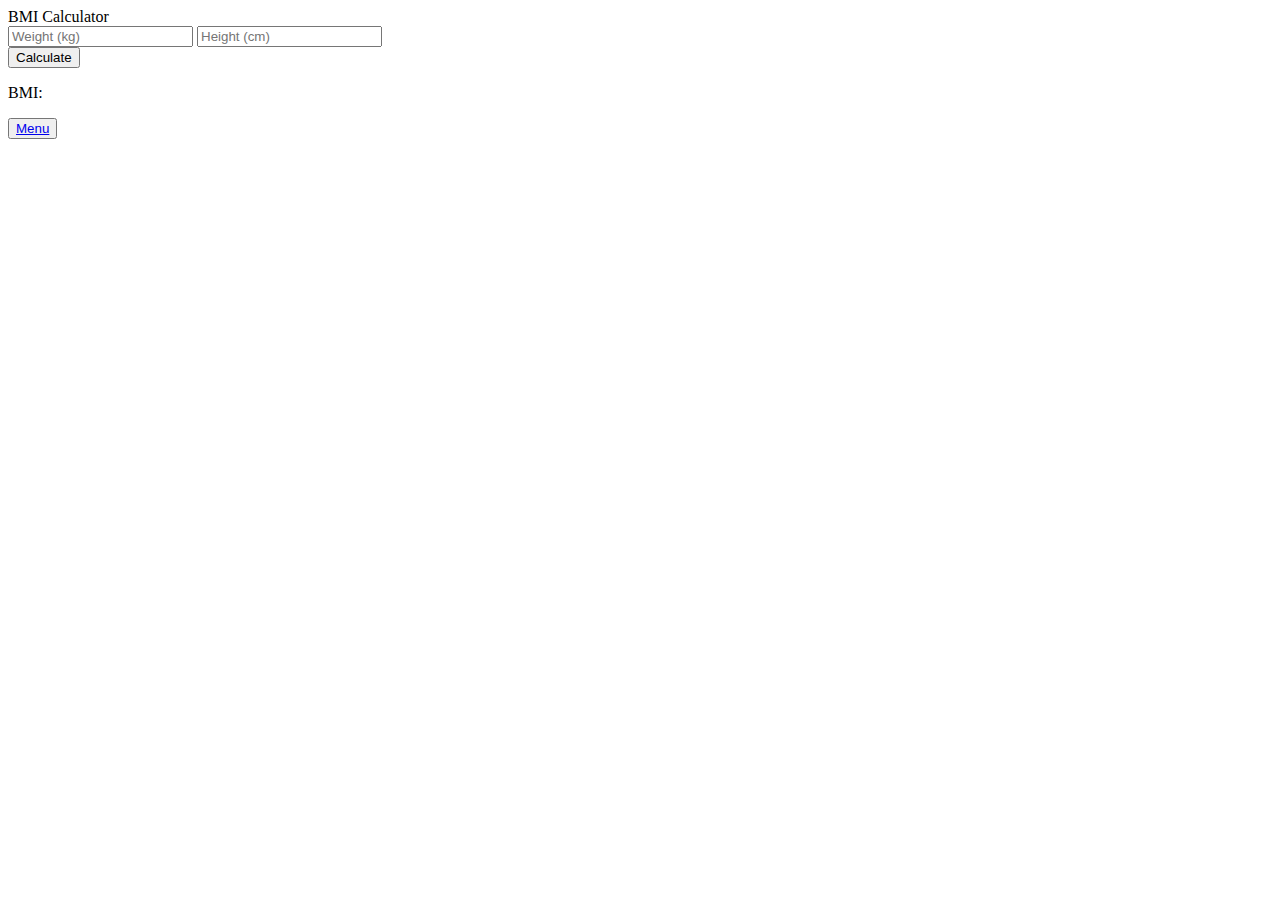
==== bmi-calculator/index.html @ 7799a9cd "deleting stuff" ====
<!DOCTYPE html>
<html lang="en">
<head>
  <meta charset="UTF-8">
  <meta name="viewport" content="width=device-width, initial-scale=1.0">
  <meta http-equiv="X-UA-Compatible" content="ie=edge">
  <link rel="stylesheet" type="text/css" href="style.css">
  <script src="script.js" defer></script>
  <title>BMI Calculator</title>
  <div class = "title">BMI Calculator</div>
</head>

<body>

<input placeholder = "Weight (kg)" type='text' id="weightInput" required>
<input placeholder = "Height (cm)"  type='text' id="heightInput" required>

<div id = 'calculate'>
    <button id= 'calculateButton'>Calculate</button>
</div>

<p class = 'outputP'>
BMI:
 <span class = 'output' output-id>

 </span>
</p>

<div>
  <button><a href='../' class = 'nav-link'>Menu</a></button>
</div>
    
</body>
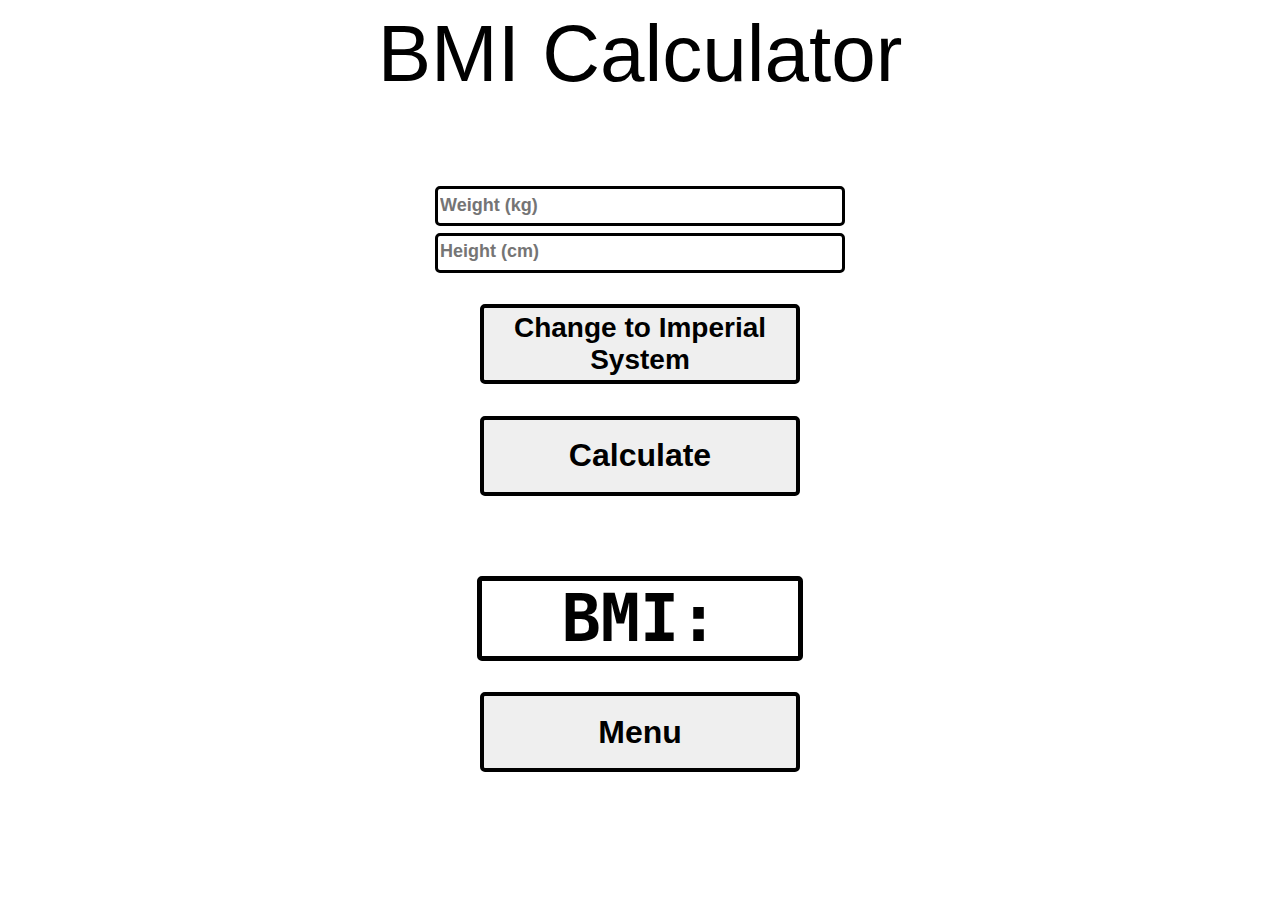
==== commit 66571f01: "changed directory names" ====
--- a/bmi-calculator/index.html
+++ b/bmi-calculator/index.html
@@ -1,6 +1,10 @@
 <!DOCTYPE html>
 <html lang="en">
 <head>
+  <link rel="apple-touch-icon" sizes="180x180" href="../apple-touch-icon.png">
+  <link rel="icon" type="image/png" sizes="32x32" href="../favicon-32x32.png">
+  <link rel="icon" type="image/png" sizes="16x16" href="../favicon-16x16.png">
+  <link rel="manifest" href="../site.webmanifest">
   <meta charset="UTF-8">
   <meta name="viewport" content="width=device-width, initial-scale=1.0">
   <meta http-equiv="X-UA-Compatible" content="ie=edge">
@@ -10,12 +14,20 @@
   <div class = "title">BMI Calculator</div>
 </head>
 
-<body>
-
+<body id = 'enter'>
+<div class = 'metric show' id='metric-id'>
 <input placeholder = "Weight (kg)" type='text' id="weightInput" required>
 <input placeholder = "Height (cm)"  type='text' id="heightInput" required>
-
+</div>
+<div class = 'imperial' id = 'imperial-id'>
+<input placeholder = "Weight (lbs)" type='text' id="weightInputImp" required>
+<div class = 'feet-n-inches'>
+  <span><input class = 'height-feet' placeholder = "Height (ft)"  type='text' id="heightInputImpFt" required></span>
+  <span><input class='height-inches' placeholder = "Height (in)"  type='text' id="heightInputImpIn" required></span>
+</div>
+</div>
 <div id = 'calculate'>
+    <button id = 'changeBtn'>Change to Imperial System</button>
     <button id= 'calculateButton'>Calculate</button>
 </div>
 
--- a/bmi-calculator/style.css
+++ b/bmi-calculator/style.css
@@ -0,0 +1,97 @@
+.outputP{
+    text-align: center;
+    font-family: monospace;
+    font-size: 500%;
+    border: 5px solid black;
+    width: 25%;
+    display: block;
+    margin:auto;
+    margin-top: 5rem;
+    border-radius: 5px;
+    font-weight: bold;
+}
+
+input{
+    border: 3px solid black;
+    display: block;
+    margin:auto;
+    margin-top: .5%;
+    width: 25rem;
+    height: 2rem;
+    border-radius: 5px;
+    
+}
+
+button{
+    display: block;
+    margin:auto;
+    margin-top: 2.5%;
+    width: 20rem;
+    height: 5rem;
+    border-radius: 5px;
+    border: 4px solid black;
+    transition: 0.5s;
+    font-size: 200%;
+    font-weight: bold;
+}
+
+button:hover{
+    background-color: lightgrey;
+    cursor: pointer;
+    transform: scale(.9)
+}
+
+.title{
+    text-align: center;
+    font-family: Impact, Haettenschweiler, 'Arial Narrow Bold', sans-serif;
+    font-size: 500%;
+    margin-bottom: 5rem;
+}
+
+::placeholder{
+    font-weight: bold;
+    font-size: large;
+}
+a.nav-link:link{
+    color: black;
+    text-decoration: none;
+}
+a.nav-link:visited{
+    color: black;
+    text-decoration: none;
+}
+
+#changeBtn{
+    font-size: 175%
+}
+.imperial{
+    display: none;
+}
+.imperial.show{
+    display: flex;
+    flex-direction: column;
+}
+
+.feet-n-inches{
+    display: flex;
+    flex-direction: row;
+    margin: auto;
+    margin-left: 46.9rem;
+    margin-top: .5rem;
+    
+}
+
+.height-inches{
+    margin-left: 1rem;
+    width: 11rem;
+}
+.height-feet{
+    width: 11rem;    
+}
+.metric{
+    display: none;
+}
+.metric.show{
+    display: flex;
+    flex-direction: column;
+}